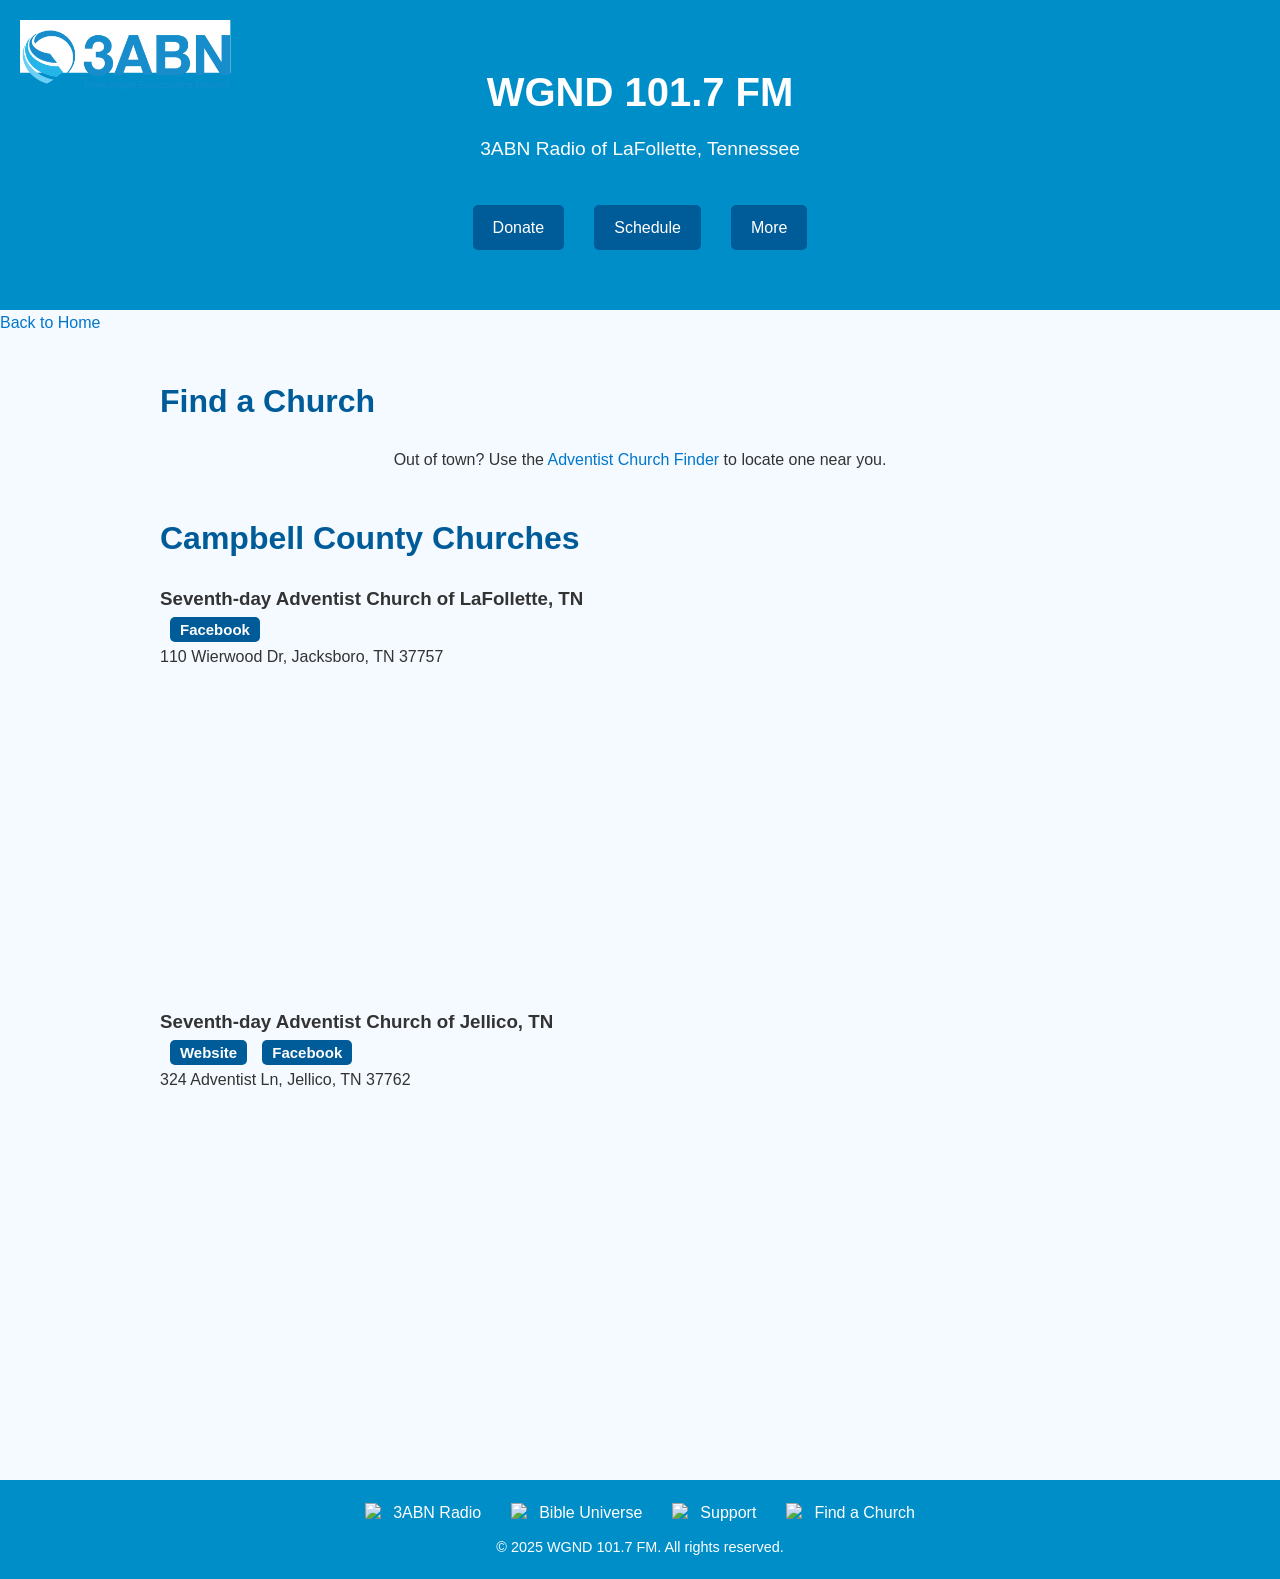
==== church-directory.html @ f309a820 "Import WGND 101.7 FM site from freehosting" ====
﻿<!DOCTYPE html>
<html lang="en">
<head>
    <meta charset="UTF-8" />
    <title>Church Directory</title>
    <meta name="viewport" content="width=device-width, initial-scale=1.0" />
    <link rel="stylesheet" href="css/styles.css" />
</head>
<body>

    <header>
        <a href="https://3abn.org/index.html" target="_blank">
            <img src="images/3abn-logo.png" alt="3ABN Logo" class="logo" />
        </a>

        <h1>WGND 101.7 FM</h1>
        <p>3ABN Radio of LaFollette, Tennessee</p>
        <nav class="nav-menu">
            <a href="https://wgnd1017.org/support.html">Donate</a>
            <a href="https://wgnd1017.org/schedule.html">Schedule</a>

            <div class="dropdown">
                <button class="dropbtn">More</button>
                <div class="dropdown-content">
                    <a href="https://3abnradio.org" target="_blank">3ABN Radio</a>
                    <a href="https://bibleuniverse.com" target="_blank">Bible Universe</a>
                </div>
            </div>

        </nav>

    </header>

    <a href="index.html" class="back-button">Back to Home</a>

    <main>
        <section>
            <h2>Find a Church</h2>
            <p style="text-align: center;">
                Out of town? Use the
                <a href="https://www.adventist.org/find-a-church/" target="_blank">Adventist Church Finder</a>
                to locate one near you.
            </p>
        </section>

        <section>
            <h2>Campbell County Churches</h2>

            <article style="margin-bottom: 30px;">
                <h3>Seventh-day Adventist Church of LaFollette, TN</h3>
                <h3>
                   <a href="https://www.facebook.com/lafollettesda/" target="_blank" class="church-link">Facebook</a>
                </h3>
                <p>110 Wierwood Dr, Jacksboro, TN 37757</p>
                <iframe src="https://www.google.com/maps/embed?pb=!1m18!1m12!1m3!1d3201.688278931354!2d-84.203253!3d36.326729!2m3!1f0!2f0!3f0!3m2!1i1024!2i768!4f13.1!3m3!1m2!1s0x885d30b2a1a34361%3A0x42d1fd9fc285e6ae!2s110%20Wierwood%20Dr%2C%20Jacksboro%2C%20TN%2037757!5e0!3m2!1sen!2sus!4v1717556222277!5m2!1sen!2sus"
                        width="100%" height="300" style="border:0;" allowfullscreen="" loading="lazy">
                </iframe>
            </article>

            <article style="margin-bottom: 30px;">
                <h3>Seventh-day Adventist Church of Jellico, TN</h3>
                <h3>
                    <a href="https://jellicotn.adventistchurch.org/" target="_blank" class="church-link">Website</a>
                    <a href="https://www.facebook.com/groups/53982916620/" target="_blank" class="church-link">Facebook</a>
                </h3>
                
                <p>324 Adventist Ln, Jellico, TN 37762</p>
                <iframe src="https://www.google.com/maps/embed?pb=!1m18!1m12!1m3!1d3175.0202146426417!2d-84.13623428449744!3d36.58014167998127!2m3!1f0!2f0!3f0!3m2!1i1024!2i768!4f13.1!3m3!1m2!1s0x8843f2331fa85f23%3A0x18a4013c6cb5ae8f!2s324%20Adventist%20Ln%2C%20Jellico%2C%20TN%2037762!5e0!3m2!1sen!2sus!4v1717556356843!5m2!1sen!2sus"
                        width="100%" height="300" style="border:0;" allowfullscreen="" loading="lazy">
                </iframe>
            </article>
        </section>
    </main>


    <footer>
        <div class="footer-links">
            <a href="https://3abnradio.org" target="_blank">
                <img src="https://img.icons8.com/ios-filled/50/ffffff/radio.png" alt="Radio Icon" />
                3ABN Radio
            </a>
            <a href="https://bibleuniverse.com" target="_blank">
                <img src="https://img.icons8.com/ios-filled/50/ffffff/open-book.png" alt="Bible Icon" />
                Bible Universe
            </a>
            <a href="https://wgnd1017.org/support.html">
                <img src="https://img.icons8.com/ios-filled/50/ffffff/paypal.png" alt="PayPal Icon" />
                Support
            </a>
            <a href="https://wgnd1017.org/church-directory.html">
                <img src="https://img.icons8.com/ios-filled/50/ffffff/church.png" alt="Church Icon" />
                Find a Church
            </a>
        </div>
        <div class="footer-text">
            &copy; 2025 WGND 101.7 FM. All rights reserved.
        </div>
    </footer>

</body>
</html>
---- css/styles.css ----
/* Base styles */
* {
    margin: 0;
    padding: 0;
    box-sizing: border-box;
}

body {
    font-family: 'Segoe UI', Tahoma, Geneva, Verdana, sans-serif;
    background-color: #f4faff;
    color: #333;
    line-height: 1.6;
}

a {
    color: #0077cc;
    text-decoration: none;
}

    a:hover {
        text-decoration: underline;
    }

/* Header */
header {
    display: flex;
    flex-direction: column;
    align-items: center;
    position: relative;
    padding: 60px 20px;
    background-color: #008ec9;
    color: #fff;
    text-align: center;
}

    header .logo {
        position: absolute;
        top: 20px;
        left: 20px;
        height: 40px;
        width: auto;
    }

@media (min-width: 600px) {
    header .logo {
        height: 60px;
    }
}

@media (min-width: 1024px) {
    header .logo {
        height: 80px;
    }
}

header h1 {
    font-size: 2.5em;
    margin-bottom: 10px;
}

header p {
    font-size: 1.2em;
    margin-bottom: 20px;
}

nav {
    margin-top: 20px;
}

    nav a {
        display: inline-block;
        margin: 0 10px;
        padding: 10px 20px;
        background-color: #005b99;
        color: #fff;
        border-radius: 5px;
        transition: background-color 0.3s ease;
    }

        nav a:hover {
            background-color: #004477;
        }

/* Header Navigation Dropdown */
.nav-menu {
    display: flex;
    flex-wrap: wrap;
    justify-content: center;
    gap: 10px;
    position: relative;
}

/* Dropdown container */
.dropdown {
    position: relative;
    display: inline-block;
}

/* Button same as nav a */
.dropbtn {
    display: inline-block;
    margin: 0 10px;
    padding: 10px 20px; /* same as nav a */
    background-color: #005b99;
    color: #fff;
    border: none;
    border-radius: 5px;
    font-family: inherit;
    cursor: pointer;
    transition: background-color 0.3s ease;
    text-align: center;
    font-size: 1em;
    line-height: 1.6; /* ensure vertical alignment */
}


    .dropbtn:hover {
        background-color: #004477;
    }

/* Dropdown menu */
.dropdown-content {
    display: none;
    position: absolute;
    background-color: #005b99;
    min-width: 160px;
    z-index: 1;
    border-radius: 5px;
    overflow: hidden;
}

    .dropdown-content a {
        color: white;
        padding: 12px 16px;
        text-decoration: none;
        display: block;
        text-align: left;
    }

        .dropdown-content a:hover {
            background-color: #004477;
        }

/* Show dropdown on hover */
.dropdown:hover .dropdown-content {
    display: block;
}

/* Responsive handling */
@media (max-width: 600px) {
    nav {
        flex-direction: column;
        align-items: center;
    }

        nav a,
        .dropbtn {
            width: 90%;
            margin: 5px 0;
            text-align: center;
        }

    .dropdown-content {
        position: static;
        width: 100%;
    }
}



/* Main content */
main {
    padding: 40px 20px;
    max-width: 1000px;
    margin: 0 auto;
}

section {
    margin-bottom: 40px;
}

    section h2 {
        font-size: 2em;
        margin-bottom: 20px;
        color: #005b99;
    }


.radio-player {
    background-color: #f2f8fc;
    border: 1px solid #ccc;
    border-radius: 8px;
    padding: 20px;
    width: 100%;
    max-width: 1000px;
    margin: 0 auto;
}

    .radio-player iframe {
        width: 100%;
        height: 100px;
        border: none;
        background: transparent;
    }

.radio-banner {
    display: block;
    width: 100%;
    max-width: 1000px;
    height: auto;
    margin: 0 auto 10px auto;
    border-radius: 6px;
    object-fit: cover;
    max-height: 200vh; /* Add this line to increase height by ~20% */
}

/* On larger screens, reduce image height by about half */
@media (min-width: 768px) {
    .radio-banner {
        height: 400px; /* adjust as needed for ~half height */
        object-fit: cover;
    }
}
    



/* Contact Form */
.contact-form button {
    background-color: #005b99;
    color: white;
    border: none;
    padding: 10px 20px;
    border-radius: 5px;
    cursor: pointer;
    transition: background-color 0.3s ease;
}

    .contact-form button:hover {
        background-color: #004477;
    }

#contact h2 {
    font-size: 2em;
    margin-bottom: 20px;
    color: #005b99;
    text-align: center;
}

/* Footer */
footer {
    background-color: #008ec9;
    padding: 20px;
    text-align: center;
    color: white;
}

.footer-links {
    display: flex;
    justify-content: center;
    gap: 30px;
    flex-wrap: wrap;
    margin-bottom: 10px;
}

    .footer-links a {
        display: inline-flex;
        align-items: center;
        color: white;
    }

        .footer-links a img {
            width: 20px;
            height: 20px;
            margin-right: 8px;
            object-fit: contain;
        }

        .footer-links a:hover {
            text-decoration: underline;
        }

.footer-text {
    font-size: 0.9em;
}

@media (max-width: 600px) {
    header h1 {
        font-size: 2em;
    }

    nav a {
        margin: 5px 8px;
        padding: 8px 16px;
    }

    section h2 {
        font-size: 1.5em;
    }

    header .logo {
        height: 40px;
    }
}

#donate {
    text-align: center;
    margin: 40px 0;
}

    #donate a {
        display: inline-flex;
        align-items: center;
        padding: 12px 20px;
        background-color: #005b99;
        color: white;
        border-radius: 6px;
        text-decoration: none;
        font-weight: bold;
        margin-top: 15px;
        transition: background-color 0.3s ease;
    }

        #donate a:hover {
            background-color: #004477;
        }

        #donate a img {
            margin-right: 10px;
        }

.church-link {
    margin-left: 10px;
    font-size: 0.8em;
    background-color: #005b99;
    color: #fff;
    padding: 4px 10px;
    border-radius: 5px;
    text-decoration: none;
    transition: background-color 0.3s ease;
}

    .church-link:hover {
        background-color: #004477;
    }
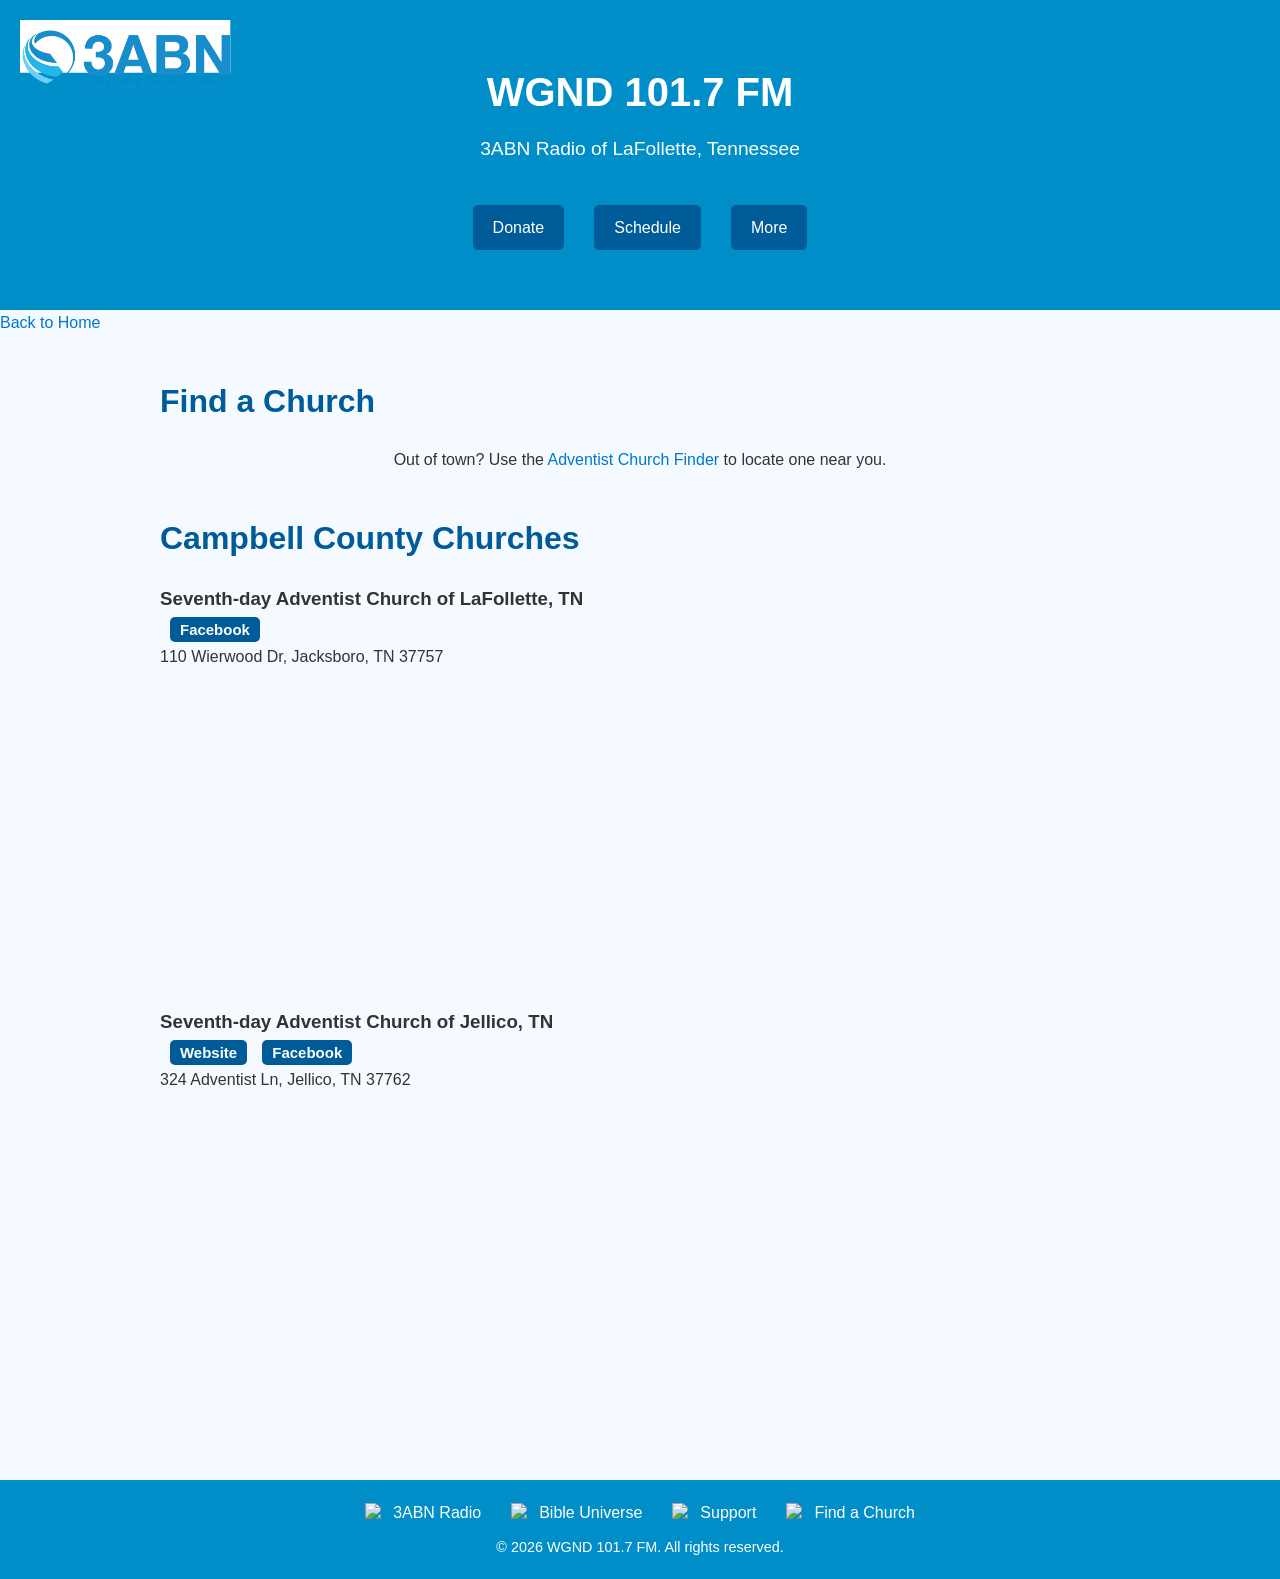
==== commit a8694e17: "Fix 404s, add thank-you page, compress images, mobile dropdown" ====
--- a/church-directory.html
+++ b/church-directory.html
@@ -4,6 +4,7 @@
     <meta charset="UTF-8" />
     <title>Church Directory</title>
     <meta name="viewport" content="width=device-width, initial-scale=1.0" />
+    <link rel="icon" href="images/3abn-logo.png" />
     <link rel="stylesheet" href="css/styles.css" />
 </head>
 <body>
@@ -20,7 +21,7 @@
             <a href="https://wgnd1017.org/schedule.html">Schedule</a>
 
             <div class="dropdown">
-                <button class="dropbtn">More</button>
+                <button type="button" class="dropbtn">More</button>
                 <div class="dropdown-content">
                     <a href="https://3abnradio.org" target="_blank">3ABN Radio</a>
                     <a href="https://bibleuniverse.com" target="_blank">Bible Universe</a>
@@ -93,9 +94,11 @@
             </a>
         </div>
         <div class="footer-text">
-            &copy; 2025 WGND 101.7 FM. All rights reserved.
+            &copy; <span class="copyright-year">2026</span> WGND 101.7 FM. All rights reserved.
         </div>
     </footer>
 
+    <script src="js/main.js"></script>
+
 </body>
 </html>
--- a/css/styles.css
+++ b/css/styles.css
@@ -146,6 +146,11 @@
     display: block;
 }
 
+/* Show dropdown on tap (mobile) */
+.dropdown.open .dropdown-content {
+    display: block;
+}
+
 /* Responsive handling */
 @media (max-width: 600px) {
     nav {
